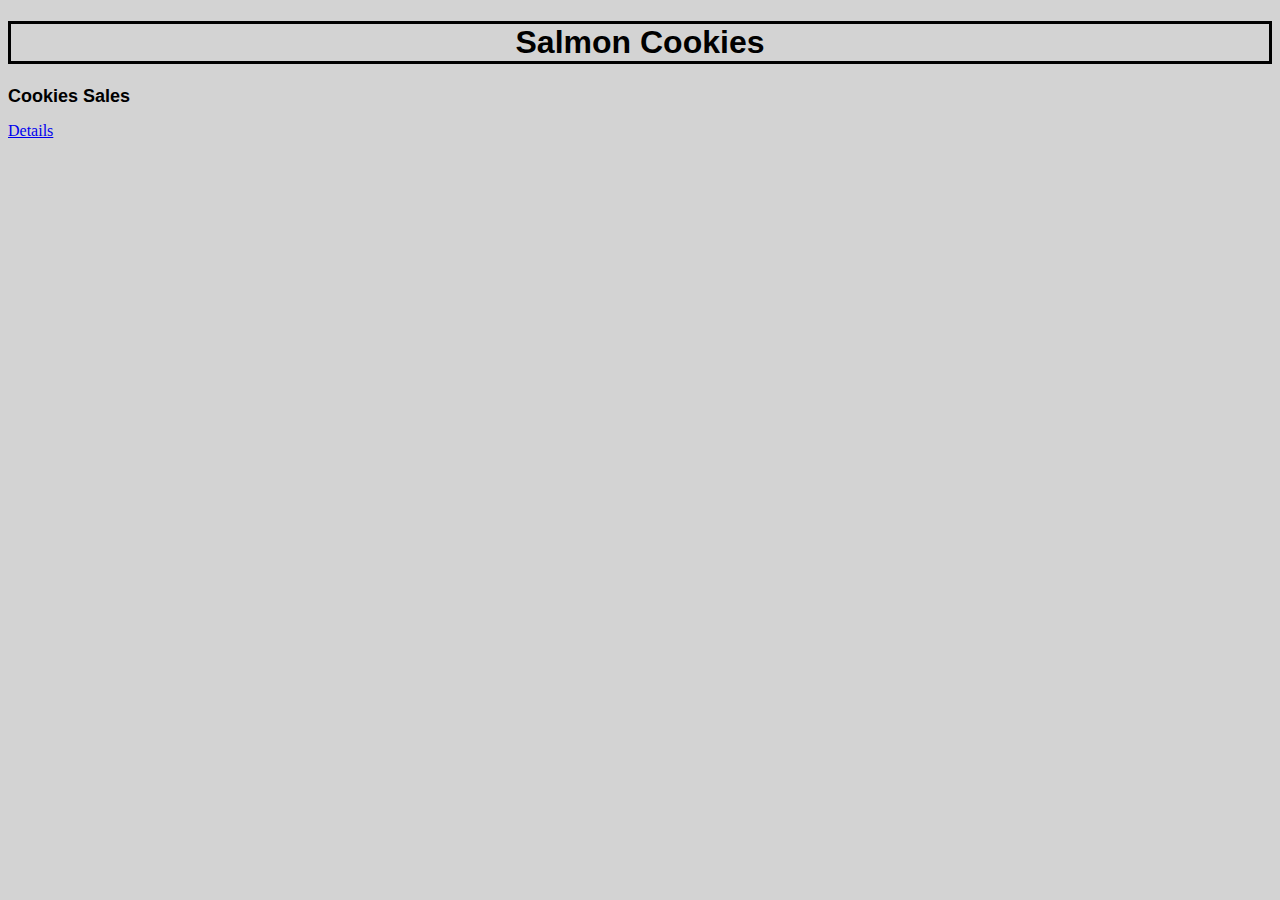
==== index.html @ e76e012d "lab6" ====
<!DOCTYPE html>
<html lang="en">
<head>
    <meta charset="UTF-8">
    <meta name="viewport" content="width=device-width, initial-scale=1.0">
    <title>Salmon Stand </title>
    <link rel="stylesheet" href="css/style.css">
</head>
<body>
    <h1>Salmon Cookies </h1>
   
    <main>
        <h2>Cookies Sales</h2>
        <a href="sales.html">Details</a>
    </main>
<script src="app.js"></script>
</body>
</html>
---- css/style.css ----
h1 {
    font-size: xx-large;
    text-align: center;
    font-family: Verdana, Geneva, Tahoma, sans-serif;
    border: darkgray;
    border: solid;
}

h2{
font-size: large;
font-family: Verdana, Geneva, Tahoma, sans-serif;
}

body{
    background-color: lightgray;
}
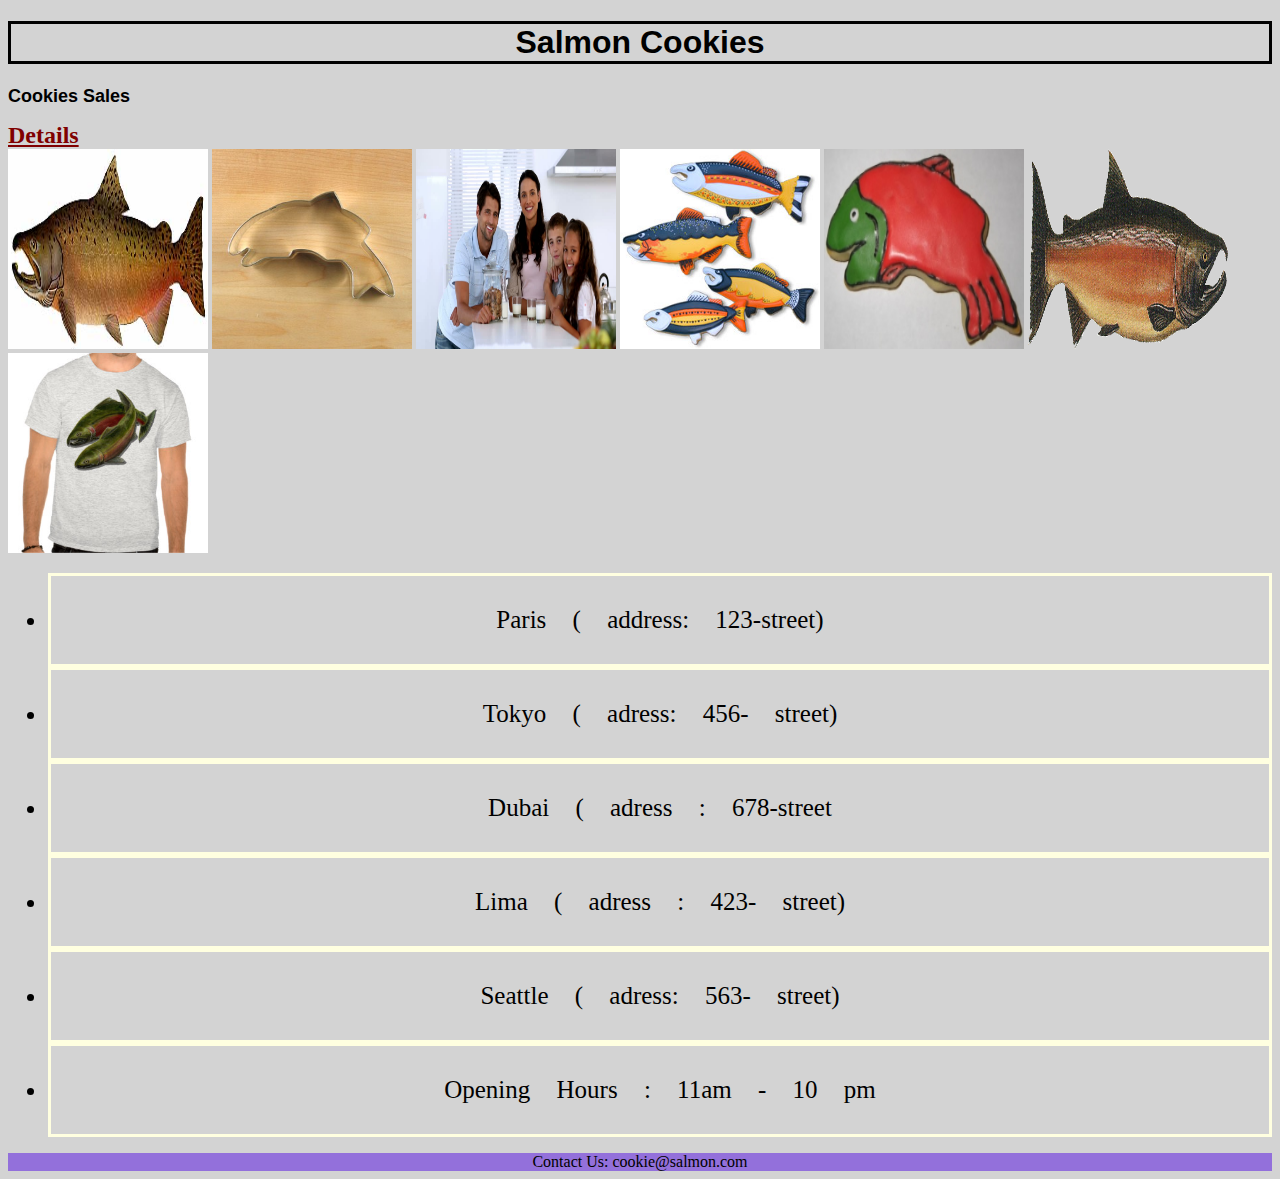
==== commit cf9a4dcd: "lab8" ====
--- a/index.html
+++ b/index.html
@@ -12,6 +12,29 @@
     <main>
         <h2>Cookies Sales</h2>
         <a href="sales.html">Details</a>
+<div>
+         <img src="img/chinook.jpg" alt="">
+         <img src="img/cutter.jpeg" alt="">
+         <img src="img/family.jpg" alt="">
+         <img src="img/fish.jpg" alt="">
+         <img src="img/frosted-cookie.jpg" alt="">
+         <img src="img/salmon.png" alt="">
+         <img src="img/shirt.jpg" alt="">   
+</div>
+
+        <ul>
+            <li>Paris ( address: 123-street) </li>
+            <li>Tokyo ( adress: 456- street)</li>
+            <li>Dubai ( adress : 678-street</li>
+            <li>Lima ( adress : 423- street)</li>
+            <li>Seattle ( adress: 563- street) </li>
+            <li id="open">Opening Hours : 11am - 10 pm </li>
+        </ul>
+
+
+
+<footer>Contact Us: cookie@salmon.com </footer>
+
     </main>
 <script src="app.js"></script>
 </body>
--- a/css/style.css
+++ b/css/style.css
@@ -13,4 +13,36 @@
 
 body{
     background-color: lightgray;
+}
+
+li{
+   
+    text-align: center;
+    word-spacing: 20px;
+padding: 30px;
+border-width: 2px;
+border: solid;
+border-color: lightyellow;
+font-family: cursive;
+font-size: 25px;
+
+}
+
+img{
+    width: 200px;
+    height: 200px;
+    border-width: 20px;
+    border-color: linen;
+}
+footer{
+    background-color: mediumpurple;
+    text-align: center;
+    font-weight: lighter;
+    font-style: inherit;
+}
+a{
+    font-size: x-large;
+    color: maroon;
+    font-weight: bolder;
+    
 }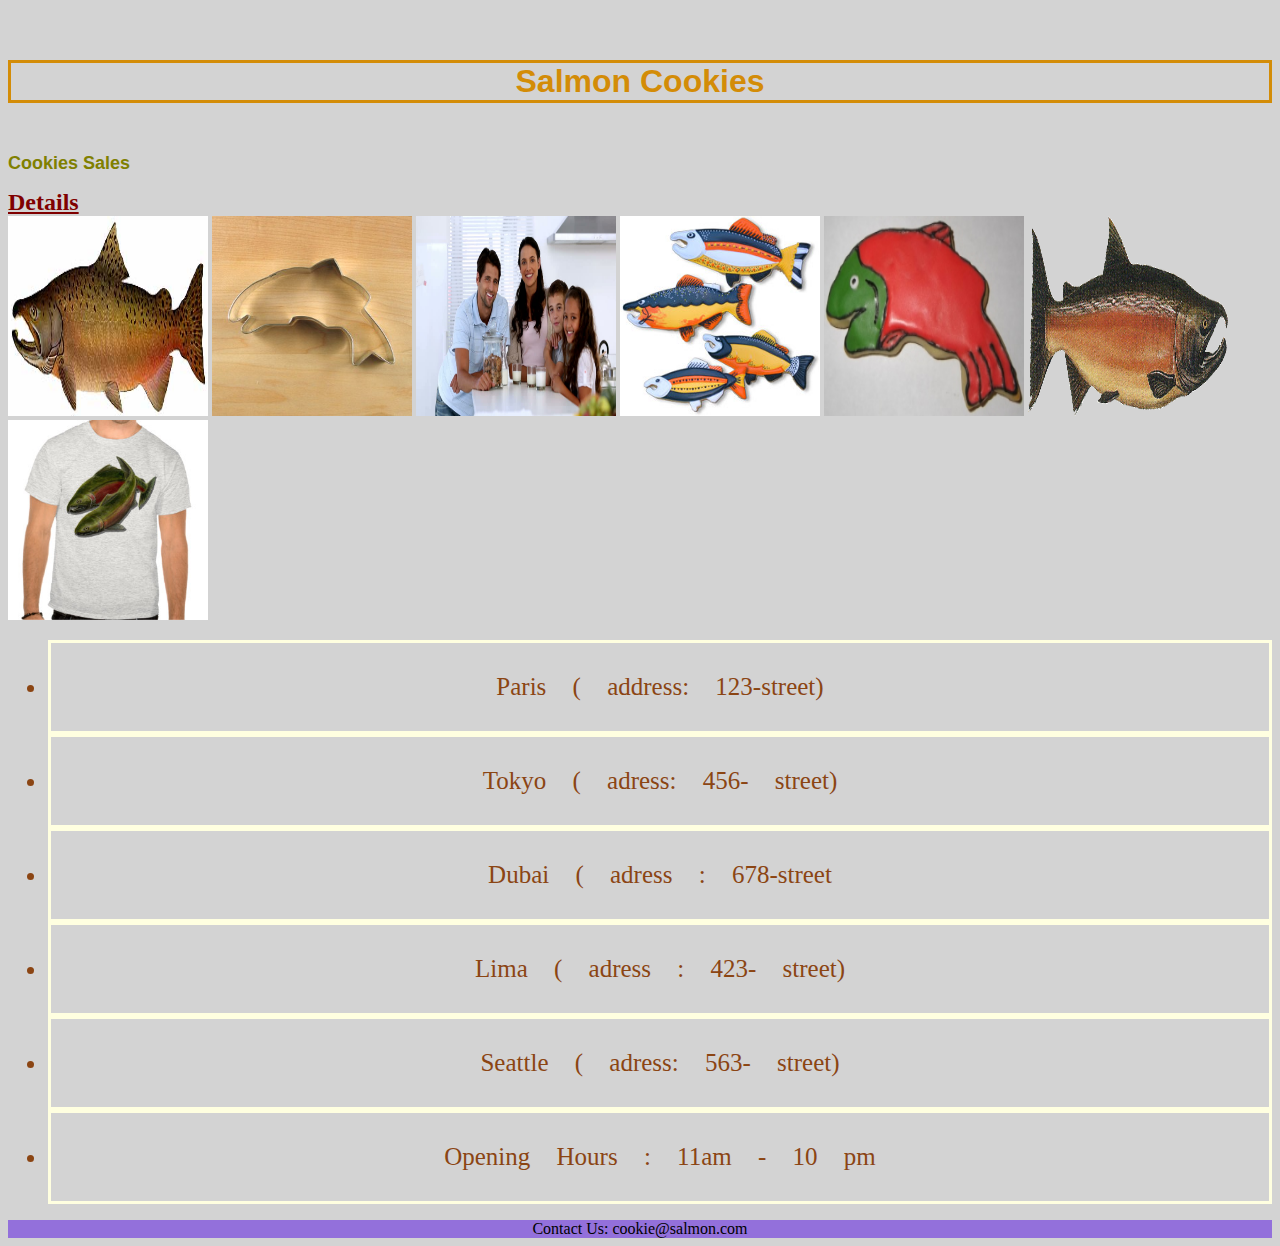
==== commit 1e433811: "lab10" ====
--- a/index.html
+++ b/index.html
@@ -4,11 +4,15 @@
     <meta charset="UTF-8">
     <meta name="viewport" content="width=device-width, initial-scale=1.0">
     <title>Salmon Stand </title>
+    <link href="https://fonts.googleapis.com/css?family=Acme|Amatic+SC|Dancing+Script|Lobster&display=swap"
+        rel="stylesheet">
     <link rel="stylesheet" href="css/style.css">
 </head>
 <body>
     <h1>Salmon Cookies </h1>
    
+
+
     <main>
         <h2>Cookies Sales</h2>
         <a href="sales.html">Details</a>
--- a/css/style.css
+++ b/css/style.css
@@ -4,11 +4,18 @@
     font-family: Verdana, Geneva, Tahoma, sans-serif;
     border: darkgray;
     border: solid;
-}
+   margin-bottom: 50px;
+        margin-top: 60px;
+        color: rgb(211, 140, 7);
+       
+    }
+
+
 
 h2{
 font-size: large;
 font-family: Verdana, Geneva, Tahoma, sans-serif;
+color: olive;
 }
 
 body{
@@ -25,7 +32,7 @@
 border-color: lightyellow;
 font-family: cursive;
 font-size: 25px;
-
+color: saddlebrown;
 }
 
 img{
@@ -45,4 +52,5 @@
     color: maroon;
     font-weight: bolder;
     
-}+}
+
